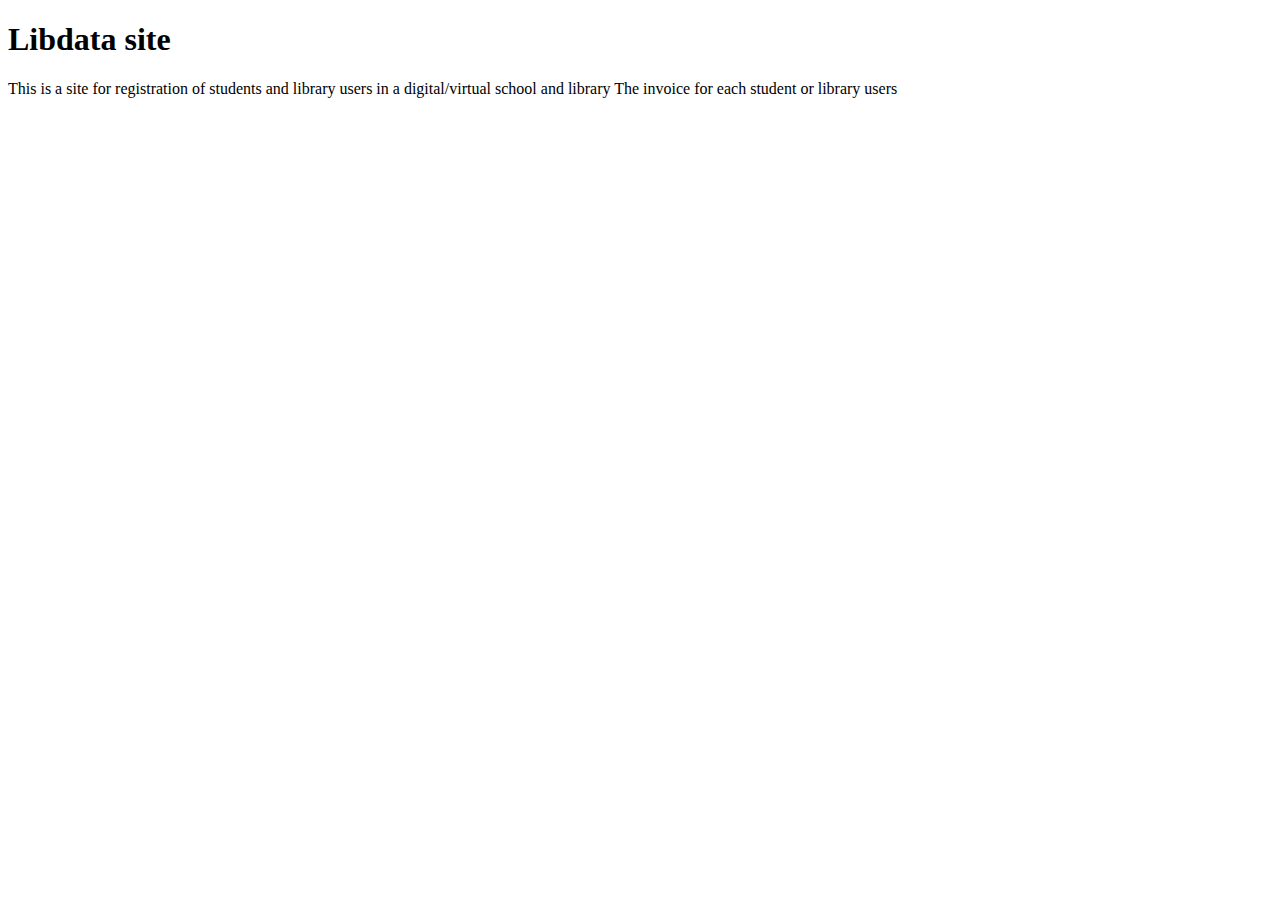
==== index.html @ f5a99c8b "Add files via upload" ====
<!DOCTYPE html>
<html lang="en">
<head>
    <meta charset="UTF-8">
    <meta name="viewport" content="width=device-width, initial-scale=1.0">
    <title>Document</title>
</head>
<body>
   <h1>Libdata site</h1> 
   <p>This is a site for registration of students and library users in a digital/virtual school and library The invoice for each student or library users</p>
</body>
</html>
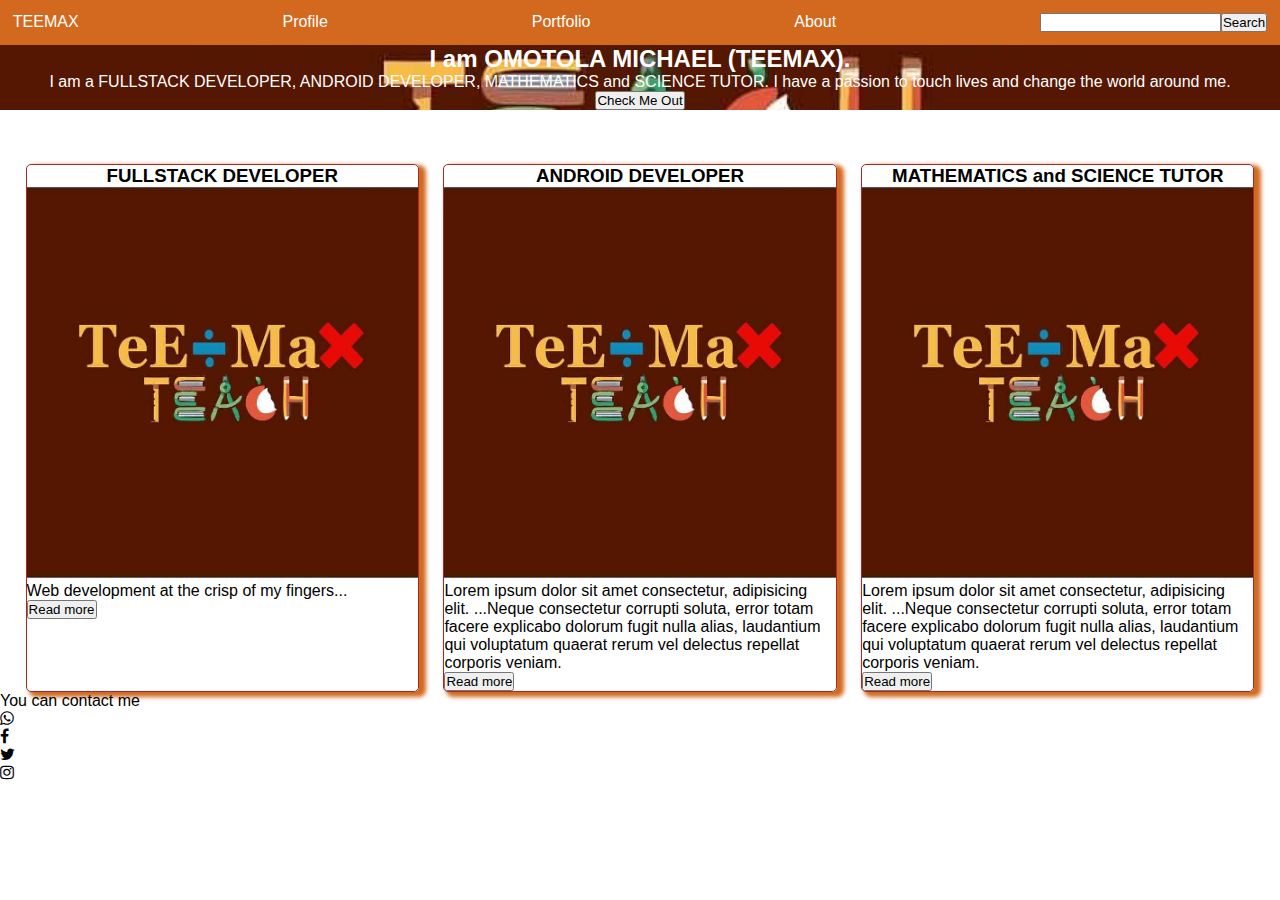
==== commit 39b58365: "Update index.html" ====
--- a/index.html
+++ b/index.html
@@ -3,10 +3,129 @@
 <head>
     <meta charset="UTF-8">
     <meta name="viewport" content="width=device-width, initial-scale=1.0">
-    <title>Document</title>
+    <title>My Portfolio</title>
+    <link rel="stylesheet" href="https://cdnjs.cloudflare.com/ajax/libs/font-awesome/4.7.0/css/font-awesome.min.css">
+    <link rel="stylesheet" href="portfolio.css">
 </head>
 <body>
-   <h1>Libdata site</h1> 
-   <p>This is a site for registration of students and library users in a digital/virtual school and library The invoice for each student or library users</p>
+    <nav>
+        <div>TEEMAX</div>
+        <div><a href="#">Profile</a></div>
+        <div><a href="#">Portfolio</a></div>
+        <div><a href="#">About</a></div>
+
+
+        <div><input type="search" name="" id=""><button>Search</button></div>
+    </nav>
+    <div class="main">
+        <!-- hero title -->
+       <div class="hero">
+           <!-- <div class="hero"></div> -->
+    <div class="hero-text">
+           <h2>I am <b>OMOTOLA MICHAEL (TEEMAX)</b>.</h2> <p> I am a FULLSTACK DEVELOPER, ANDROID DEVELOPER, MATHEMATICS and SCIENCE TUTOR. I have a passion to touch lives and change the world around me. </p>
+           <button>Check Me Out</button>
+        </div>
+
+
+   
+       
+        
+       </div>
+
+       <!-- Insert animation page here -->
+<div class="animate">
+
+<img src="" alt="">
+
+
+
+
+
+
+
+
+
+
+
+
+
+
+</div>
+
+
+
+
+<!-- main content -->
+  <div class="container">
+      <!-- create the tiles -->
+      <div class="first">
+<h3>FULLSTACK DEVELOPER</h3>
+<img src="teemax-teach.jpg" alt="FULLSTACK">
+<p>Web development at the crisp of my fingers<span id="dots">...</span><span id="more">.Neque consectetur corrupti soluta, error totam facere explicabo dolorum fugit nulla alias, laudantium qui voluptatum quaerat rerum vel delectus repellat corporis veniam. </span></p>
+<button onclick="fn1()" id="myBtn">Read more</button>     
+</div>
+
+      <!-- create the tiles -->
+     <div class="second">
+<h3>ANDROID DEVELOPER</h3>
+<img src="teemax-teach.jpg" alt="ANDROID">
+<p>Lorem ipsum dolor sit amet consectetur, adipisicing elit. <span id="dots1">...</span><span id="more1">Neque consectetur corrupti soluta, error totam facere explicabo dolorum fugit nulla alias, laudantium qui voluptatum quaerat rerum vel delectus repellat corporis veniam. </span></p>
+<button onclick="fn2()" id="myBtn1">Read more</button> 
+     </div>
+
+     <!-- create the tiles -->
+     
+    <div class="third">
+<h3>MATHEMATICS and SCIENCE TUTOR</h3>
+<img src="teemax-teach.jpg" alt="MATHEMATICS and SCIENCE TUTOR">
+<p>Lorem ipsum dolor sit amet consectetur, adipisicing elit. <span id="dots2">...</span><span id="more2">Neque consectetur corrupti soluta, error totam facere explicabo dolorum fugit nulla alias, laudantium qui voluptatum quaerat rerum vel delectus repellat corporis veniam. </span></p>
+<button onclick="fn3()" id="myBtn2">Read more</button> 
+    </div>
+
+
+
+
+
+  </div>
+            <!-- Other content -->
+
+<div class="contact">
+    <div class="contact-text">
+        <p>You can contact me </p>
+    </div>
+    <div class="social">
+       <div class="whatsapp"> <i class="fa fa-whatsapp"></i></div>
+       <div class="facebook"> <i class="fa fa-facebook"></i></div>
+       <div class="twitter"> <i class="fa fa-twitter"></i></div>
+        <div class="instagram"><i class="fa fa-instagram"></i></div>
+
+    </div>
+
+
+
+</div>
+
+
+
+
+
+
+
+
+
+
+
+
+
+
+
+
+
+
+
+
+
+    </div>
+<script src="portfolio.js"></script>
 </body>
-</html>+</html>
--- a/portfolio.css
+++ b/portfolio.css
@@ -0,0 +1,90 @@
+*{
+    margin: 0;
+    padding: 0;
+    box-sizing: border-box;
+}
+
+body{
+    font-family: 'Lucida Sans', 'Lucida Sans Regular', 'Lucida Grande', 'Lucida Sans Unicode', Geneva, Verdana, sans-serif;
+}
+
+/* set the nav bar */
+nav{
+    background-color: chocolate;
+    color: white;
+    display: flex;
+    justify-content: space-between;
+    padding: 1%;
+}
+nav a{
+    text-decoration: none;
+    color: white;
+}
+/* .main::before{
+    content: "";
+    position: fixed;
+    background-image: url(teemax-teach.jpg);
+    background-attachment: local;
+    filter: blur(30px);
+    width: 100%;
+     height: 100%;
+     
+} */
+
+.hero-main{
+    height: 200%;
+}
+
+.hero{
+
+    background-image: url(teemax-teach.jpg);
+    background-position: center;
+    background-repeat: no-repeat;
+    background-size: cover;
+    height: 100%;
+    
+   
+    /* filter: blur(30px); */
+
+    
+}
+.hero-text{
+/* position: absolute; */
+
+  
+    /* transform: translate(-50%, -50%); */
+    /* color: white; */
+    color: white;
+    text-align: center;
+}
+
+
+.container{
+    display: grid;
+    grid-template-columns: repeat(3, 1fr);
+ column-gap: 2%;
+margin-right: 2%;
+margin-left: 2%;
+  
+    
+}
+.container img{
+    max-width: 100%;
+    max-height: 100%;
+}
+
+.first,.second,.third{
+   
+    margin-top: 4vh;
+    max-width: 100%;
+    max-height: 100%;
+    border-radius: 5px;
+    box-shadow: 5px 3px 4px 2px chocolate;
+    border: 1px solid brown;
+}
+.container h3{
+    text-align: center;
+}
+#more{
+    display: none;
+}